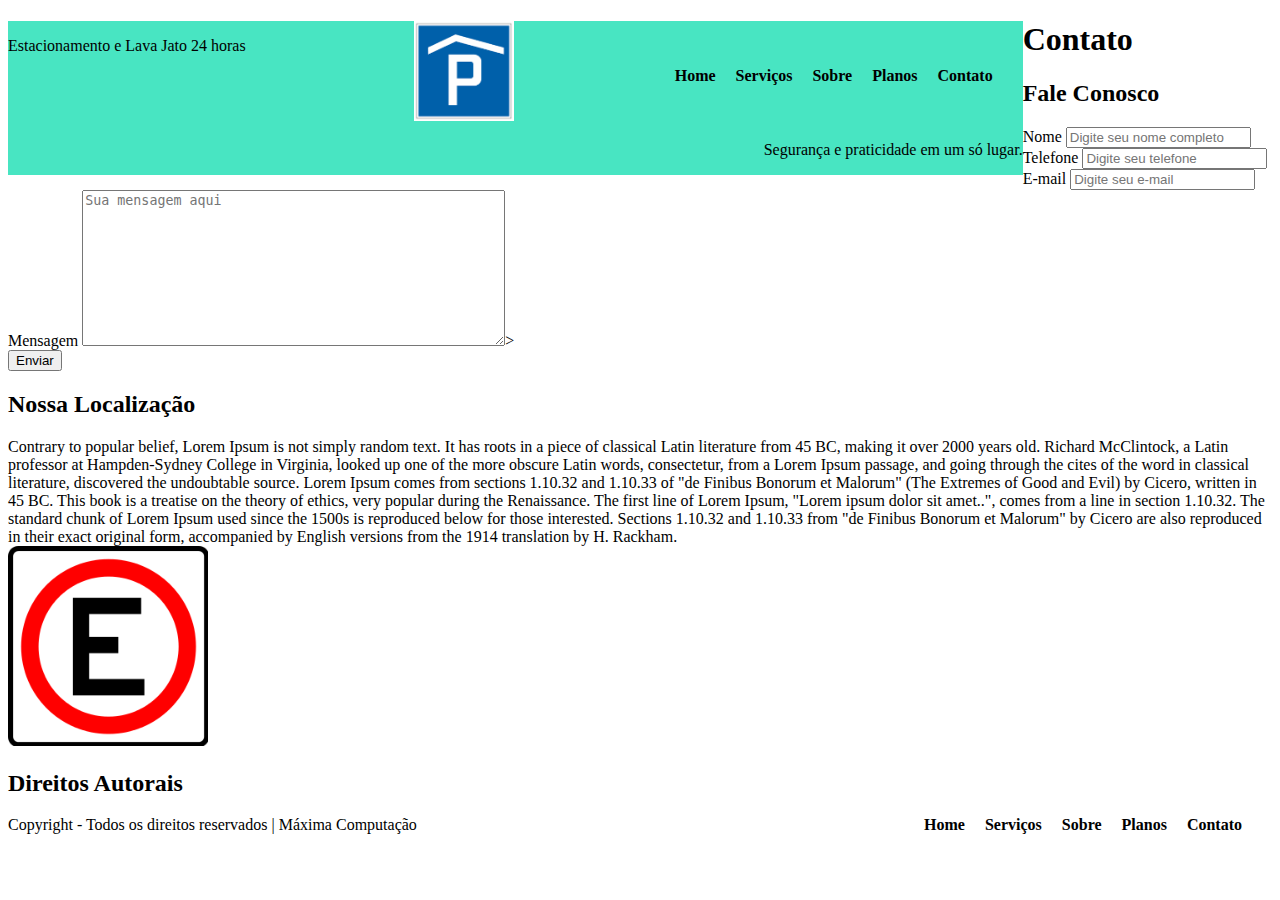
==== contato.html @ 81cd04d7 "new file:   img/Estacione.png w	new file:   img/Logo.png" ====
<!DOCTYPE html>

<html lang="pt-br">

<head>
    <title>Estacionamento 24 horas</title>
    <meta charset="utf-8">
    <meta name="viewport" content="width=device-width, inicial-scale=1">
    <meta name="description" content="Estacionamento 24 horas - Contato">
    <meta name="keywords" content="Estacionamento, Estacionamento de Carros, Estacionamento de Motos, Contato, Entre em Contato">
    <meta name="robots" content="index, follow">
    <meta name="author" content="José Eduardo Cavalcante de Freitas">
    <link rel="stylesheet" type="text/css" href="css/style.css">
</head>

<body>
    <header>
        <img src="img/Logo.png" alt="Estacionamento 24 horas - Logo" width="100" height="100">  
        <nav>
            <ul>
                <li> <a href="index.html">Home</a> </li>
                <li> <a href="servicos.html">Serviços</a> </li>
                <li> <a href="sobre.html">Sobre</a> </li>
                <li> <a href="planos.html">Planos</a> </li>
                <li> <a href="contato.html">Contato</a> </li>
            </ul>
        </nav>
         <!--icone vazio para  smartphone  --> 
        <a href="#" id="menu-icon"></a>   
        <p id="logo">Estacionamento e Lava Jato 24 horas</p>
        <p>Segurança e praticidade em um só lugar.</p> 

    </header>


    <main>

        <!-- Seção do Contato -->
        <h1>Contato</h1>
        <section id="contato">
            <h2>Fale Conosco</h2>
            <form action="/contato/" method="POST">
                <label for="nome">Nome</label>
                <input type="text" name="nome" id="nome" placeholder="Digite seu nome completo"> <br>
                
                <label for="telefone">Telefone</label>
                <input type="text" name="telefone" id="telefone" placeholder="Digite seu telefone"> <br>
                
                <label for="e-mail">E-mail</label>
                <input type="text"   name="e-mail" id="e-mail" placeholder="Digite seu e-mail"> <br>

                <label for="mensagem">Mensagem</label>
                <textarea rows="10" cols="50" id="mensagem" placeholder="Sua mensagem aqui"></textarea>> <br>

                <button  type="submit">Enviar</button>
            </form>
        </section>

        <section>
                <h2>Nossa Localização</h2>
    			Contrary to popular belief, Lorem Ipsum is not simply random text. It has roots in a piece of classical Latin literature from 45 BC, making it over 2000 years old. Richard McClintock, a Latin professor at Hampden-Sydney College in Virginia, looked up one of the more obscure Latin words, consectetur, from a Lorem Ipsum passage, and going through the cites of the word in classical literature, discovered the undoubtable source. Lorem Ipsum comes from sections 1.10.32 and 1.10.33 of "de Finibus Bonorum et Malorum" (The Extremes of Good and Evil) by Cicero, written in 45 BC. This book is a treatise on the theory of ethics, very popular during the Renaissance. The first line of Lorem Ipsum, "Lorem ipsum dolor sit amet..", comes from a line in section 1.10.32.
                The standard chunk of Lorem Ipsum used since the 1500s is reproduced below for those interested. Sections 1.10.32 and 1.10.33 from "de Finibus Bonorum et Malorum" by Cicero are also reproduced in their exact original form, accompanied by English versions from the 1914 translation by H. Rackham.

                <div id="imgservico1">
                        <img src="img/Estacione.png" width="200" height="200" alt="Estacionamento">
                </div>
    	</section>               

    </main>

    <footer>
    	<nav>
    		<ul>
    			<li> <a href="index.html">Home</a> </li>
				<li> <a href="servicos.html">Serviços</a> </li>
				<li> <a href="sobre.html">Sobre</a> </li>
				<li> <a href="planos.html">Planos</a> </li>
				<li> <a href="contato.html">Contato</a> </li>
    		</ul>
    	</nav>

    	<section id="copyright">
            <h2>Direitos Autorais</h2>
    		<p>Copyright - Todos os direitos reservados | Máxima Computação</p>
    	</section>

    	
	 </footer>
</body>

</html>
---- css/style.css ----
header {
	float: left;
	background-color: #48e5c2;
	width:100;
}

header p {
	float: right;
}

a {
	color: #000000;
	text-decoration: none;
	font-weight: bold;
}

a:hover {
  color: #FCFAF9;
  background: #0B486B;
  padding: 20px,5px;	
}

#logo {
	 float: left;
	 width: 40%;
	 height: 40%;
	 display: block;
}

nav {
	float: right;
	padding: 20px;
}

#menu-icon {
	display: hidden;
	width: 40px;
	height: 40px;
	background: #4C8FEC url(../img/menu.png) center; 
}

ul {
	list-style: none;
}

li{
	display: inline-block;
	float: left;
	padding: 10px;
}

/* MEDIA QUERY*/
@media only screen and (max-width: 640px){
	#menu-icon {
		display: inline-block;
	}

	nav ul {
		display: none;
		position: absolute;
		right: 20px;
		top: 60px;
		padding: 20px;
		background: #fff;
		width: 20%;
	}

	nav li {
		text-align: left;
		width: 100%;
		padding: 10px 0;
		margin: 0;
	}

	nav:hover ul {
		display: block;	
	}

	nav li a {
		color: #3B8686;

	}
}
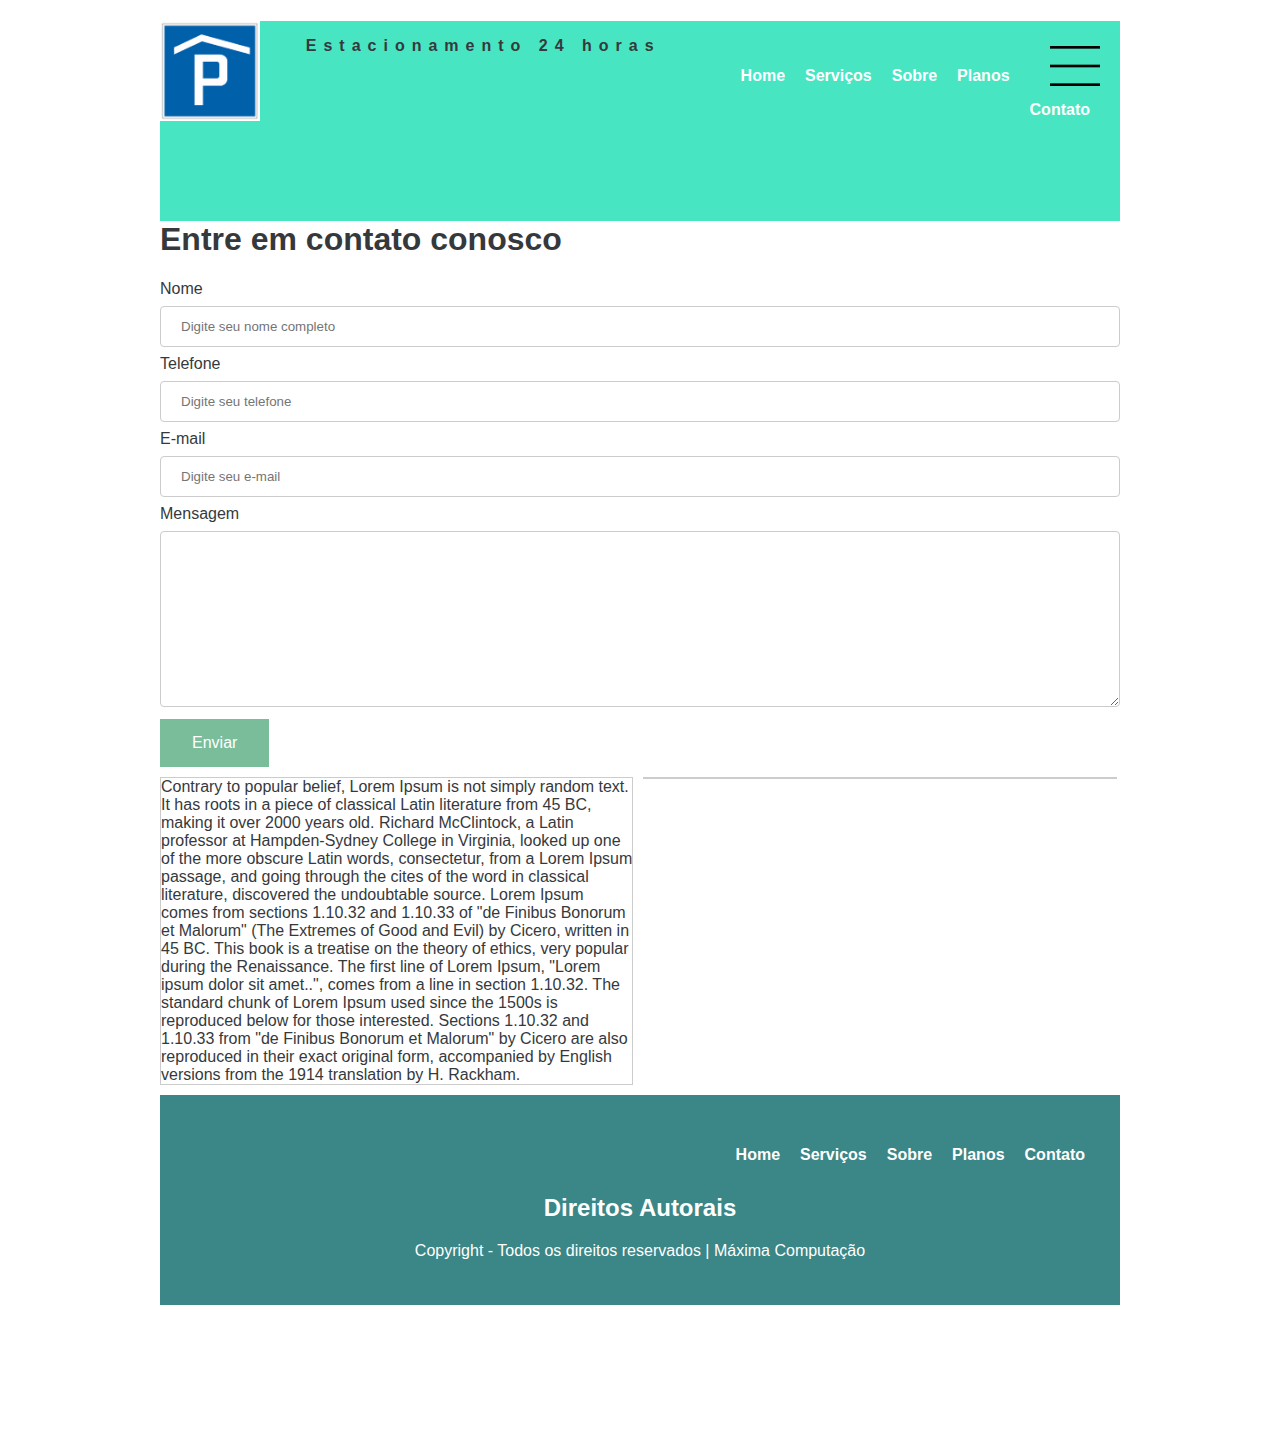
==== commit 0eb20820: "AJUSTE NO CSS DO PROJETO ESTACIONAMENTo" ====
--- a/contato.html
+++ b/contato.html
@@ -17,6 +17,7 @@
     <header>
         <img src="img/Logo.png" alt="Estacionamento 24 horas - Logo" width="100" height="100">  
         <nav>
+            <a href="#" id="menu-icon"></a>   
             <ul>
                 <li> <a href="index.html">Home</a> </li>
                 <li> <a href="servicos.html">Serviços</a> </li>
@@ -26,9 +27,7 @@
             </ul>
         </nav>
          <!--icone vazio para  smartphone  --> 
-        <a href="#" id="menu-icon"></a>   
-        <p id="logo">Estacionamento e Lava Jato 24 horas</p>
-        <p>Segurança e praticidade em um só lugar.</p> 
+        <p id="slogan">Estacionamento 24 horas</p>
 
     </header>
 
@@ -36,9 +35,8 @@
     <main>
 
         <!-- Seção do Contato -->
-        <h1>Contato</h1>
+        <h1>Entre em contato conosco</h1>
         <section id="contato">
-            <h2>Fale Conosco</h2>
             <form action="/contato/" method="POST">
                 <label for="nome">Nome</label>
                 <input type="text" name="nome" id="nome" placeholder="Digite seu nome completo"> <br>
@@ -50,42 +48,44 @@
                 <input type="text"   name="e-mail" id="e-mail" placeholder="Digite seu e-mail"> <br>
 
                 <label for="mensagem">Mensagem</label>
-                <textarea rows="10" cols="50" id="mensagem" placeholder="Sua mensagem aqui"></textarea>> <br>
+                
+                <textarea rows="10" cols="50" id="mensagem" placeholder="Sua mensagem aqui"> </textarea> <br>
 
-                <button  type="submit">Enviar</button>
+                <button class="button" type="submit">Enviar</button>
             </form>
         </section>
 
-        <section>
-                <h2>Nossa Localização</h2>
-    			Contrary to popular belief, Lorem Ipsum is not simply random text. It has roots in a piece of classical Latin literature from 45 BC, making it over 2000 years old. Richard McClintock, a Latin professor at Hampden-Sydney College in Virginia, looked up one of the more obscure Latin words, consectetur, from a Lorem Ipsum passage, and going through the cites of the word in classical literature, discovered the undoubtable source. Lorem Ipsum comes from sections 1.10.32 and 1.10.33 of "de Finibus Bonorum et Malorum" (The Extremes of Good and Evil) by Cicero, written in 45 BC. This book is a treatise on the theory of ethics, very popular during the Renaissance. The first line of Lorem Ipsum, "Lorem ipsum dolor sit amet..", comes from a line in section 1.10.32.
-                The standard chunk of Lorem Ipsum used since the 1500s is reproduced below for those interested. Sections 1.10.32 and 1.10.33 from "de Finibus Bonorum et Malorum" by Cicero are also reproduced in their exact original form, accompanied by English versions from the 1914 translation by H. Rackham.
+        <section id="informacoes">
+                <div class="detalhes">
+    			 Contrary to popular belief, Lorem Ipsum is not simply random text. It has roots in a piece of classical Latin literature from 45 BC, making it over 2000 years old. Richard McClintock, a Latin professor at Hampden-Sydney College in Virginia, looked up one of the more obscure Latin words, consectetur, from a Lorem Ipsum passage, and going through the cites of the word in classical literature, discovered the undoubtable source. Lorem Ipsum comes from sections 1.10.32 and 1.10.33 of "de Finibus Bonorum et Malorum" (The Extremes of Good and Evil) by Cicero, written in 45 BC. This book is a treatise on the theory of ethics, very popular during the Renaissance. The first line of Lorem Ipsum, "Lorem ipsum dolor sit amet..", comes from a line in section 1.10.32.
+                 The standard chunk of Lorem Ipsum used since the 1500s is reproduced below for those interested. Sections 1.10.32 and 1.10.33 from "de Finibus Bonorum et Malorum" by Cicero are also reproduced in their exact original form, accompanied by English versions from the 1914 translation by H. Rackham.
+                </div>
 
-                <div id="imgservico1">
-                        <img src="img/Estacione.png" width="200" height="200" alt="Estacionamento">
+                <div class="map">
+                        <frame src="<iframe src="https://www.google.com/maps/embed?pb=!1m18!1m12!1m3!1d3969.2642614917518!2d-35.212025085866394!3d-5.818305058993388!2m3!1f0!2f0!3f0!3m2!1i1024!2i768!4f13.1!3m3!1m2!1s0x7b2fff0b14f3fcb%3A0xc3dd4b1f8942acf1!2sCondom%C3%ADnio%20Empresarial%20Trade%20Center%20-%20Av.%20Romualdo%20Galv%C3%A3o%2C%201703%20-%20Lagoa%20Nova%2C%20Natal%20-%20RN%2C%2059022-100!5e0!3m2!1spt-BR!2sbr!4v1585602061110!5m2!1spt-BR!2sbr" width=100% height="450" frameborder="0" style="border:0;" allowfullscreen="" aria-hidden="false" tabindex="0">
+                        </iframe>
                 </div>
     	</section>               
 
     </main>
 
     <footer>
-    	<nav>
-    		<ul>
-    			<li> <a href="index.html">Home</a> </li>
-				<li> <a href="servicos.html">Serviços</a> </li>
-				<li> <a href="sobre.html">Sobre</a> </li>
-				<li> <a href="planos.html">Planos</a> </li>
-				<li> <a href="contato.html">Contato</a> </li>
-    		</ul>
-    	</nav>
+        <nav id="nav-footer">
+            <ul>
+                <li> <a href="index.html">Home</a> </li>
+                <li> <a href="servicos.html">Serviços</a> </li>
+                <li> <a href="sobre.html">Sobre</a> </li>
+                <li> <a href="planos.html">Planos</a> </li>
+                <li> <a href="contato.html">Contato</a> </li>
+            </ul>
+        </nav>
 
-    	<section id="copyright">
+        <section id="copyright">
             <h2>Direitos Autorais</h2>
-    		<p>Copyright - Todos os direitos reservados | Máxima Computação</p>
-    	</section>
+            <p>Copyright - Todos os direitos reservados | Máxima Computação</p>
+        </section>
+     </footer>
 
-    	
-	 </footer>
 </body>
 
 </html>
--- a/css/style.css
+++ b/css/style.css
@@ -1,7 +1,11 @@
+body {
+	font-family: Helvetica, Arial;
+	color: #36393c;
+}
 header {
 	float: left;
 	background-color: #48e5c2;
-	width:100;
+	width:100%;
 }
 
 header p {
@@ -9,13 +13,13 @@
 }
 
 a {
-	color: #000000;
+	color: #FFF;
 	text-decoration: none;
 	font-weight: bold;
 }
 
 a:hover {
-  color: #FCFAF9;
+  color: #CFF09E;
   background: #0B486B;
   padding: 20px,5px;	
 }
@@ -34,9 +38,11 @@
 
 #menu-icon {
 	display: hidden;
-	width: 40px;
-	height: 40px;
-	background: #4C8FEC url(../img/menu.png) center; 
+	width: 50px;
+	height: 50px;
+	background: #48e5c2 url(../img/menu.png) center;
+	float: right; 
+	
 }
 
 ul {
@@ -49,10 +55,21 @@
 	padding: 10px;
 }
 
-/* MEDIA QUERY*/
-@media only screen and (max-width: 640px){
+footer {
+	background-color: #3B8686;
+	color: white;
+	text-align: center;
+	padding: 5px;
+	clear: both;
+}
+
+
+
+/* MEDIA QUERY PARA IPHONE5*/
+@media only screen and (max-width: 480px){
 	#menu-icon {
-		display: inline-block;
+		display:inline-block;
+
 	}
 
 	nav ul {
@@ -72,15 +89,150 @@
 		margin: 0;
 	}
 
-	nav:hover ul {
-		display: block;	
-	}
-
+	nav:hover ul{
+		display: block;
+	}
+	
 	nav li a {
 		color: #3B8686;
 
 	}
-}
-
-
-
+
+	p {
+		text-align: justify;
+	}
+
+	.depoimentos {
+    	box-shadow: 10px 10px 5px #888888;
+    	border-radius: 5px;
+    	width: 95%;
+    	padding-right: 10px;
+	}
+
+	nav #nav-footer {
+		display: none;
+	}
+
+	#copyright p {
+		text-align: center;
+	}
+
+	#slogan {
+		margin-right: 10px;
+		font-weight: bold;
+		letter-spacing: 4px;
+	}	
+}
+
+/*MEDIA QUERY iPed*/
+@media only screen and (min-width : 481px) {
+	#menu-icon {
+		display: hidden;
+	}
+
+	body {
+		width: 100%;
+		margin: 0 auto;
+	}
+
+	header {
+		height: 200px;
+	}
+
+	section {
+		height: 250px;
+		clear: both;
+	}
+
+	#promocao1, #promocao2 {
+		width: 48%;
+		float: left;
+		margin-left:  10px;
+		border: 1px solid #ccc;
+	}
+
+	#gerais1, #gerais2, #gerais3 {
+		float: left;
+		width: 32%;
+		margin-left:  10px;
+		border: 1px solid #ccc;
+		height: 320px;
+	}
+
+	#gerais2 img {
+		margin-left: 23%;
+	}
+
+	.depoimentos {
+		box-shadow: 3px 3px 3px #888888;
+    		border-radius: 5px;
+		width: 48.4%;
+		float: left;
+		margin: 0 0 15px 15px;
+	}
+
+	footer {
+		height: 200px;
+		clear: both;
+	}
+
+	#slogan {
+		margin-right: 10px;
+		font-weight: bold;
+		letter-spacing: 7px;
+	}
+}
+/*MEDIA QUERY Pc*/
+@media only screen and (min-width : 960px) {
+	body {
+		width: 960px;
+	}
+
+	#contato {
+		width: 100%;
+		float: left;
+		clear: both;
+		height: auto;
+	}
+
+	#informacoes {
+		clear: both;
+		width: 100%;
+	}
+
+	input[type=text], textarea {
+	    width: 100%;
+	    padding: 12px 20px;
+	    margin: 8px 0;
+	    display: inline-block;
+	    border: 1px solid #ccc;
+	    border-radius: 4px;
+	    box-sizing: border-box;
+	}
+
+	.button {
+	    background-color: #79BD9A; 
+	    border: none;
+	    color: white;
+	    padding: 15px 32px;
+	    text-align: center;
+	    text-decoration: none;
+	    display: inline-block;
+	    font-size: 16px;
+	}
+
+
+	.detalhes, .map {
+	    width: 49.1%;
+	    float: left;
+	    border: 1px solid #ccc;
+	    margin-top: 10px;
+	    margin-bottom: 10px;	
+	}
+
+	.map {
+		margin-left: 10px;
+	}
+
+
+
